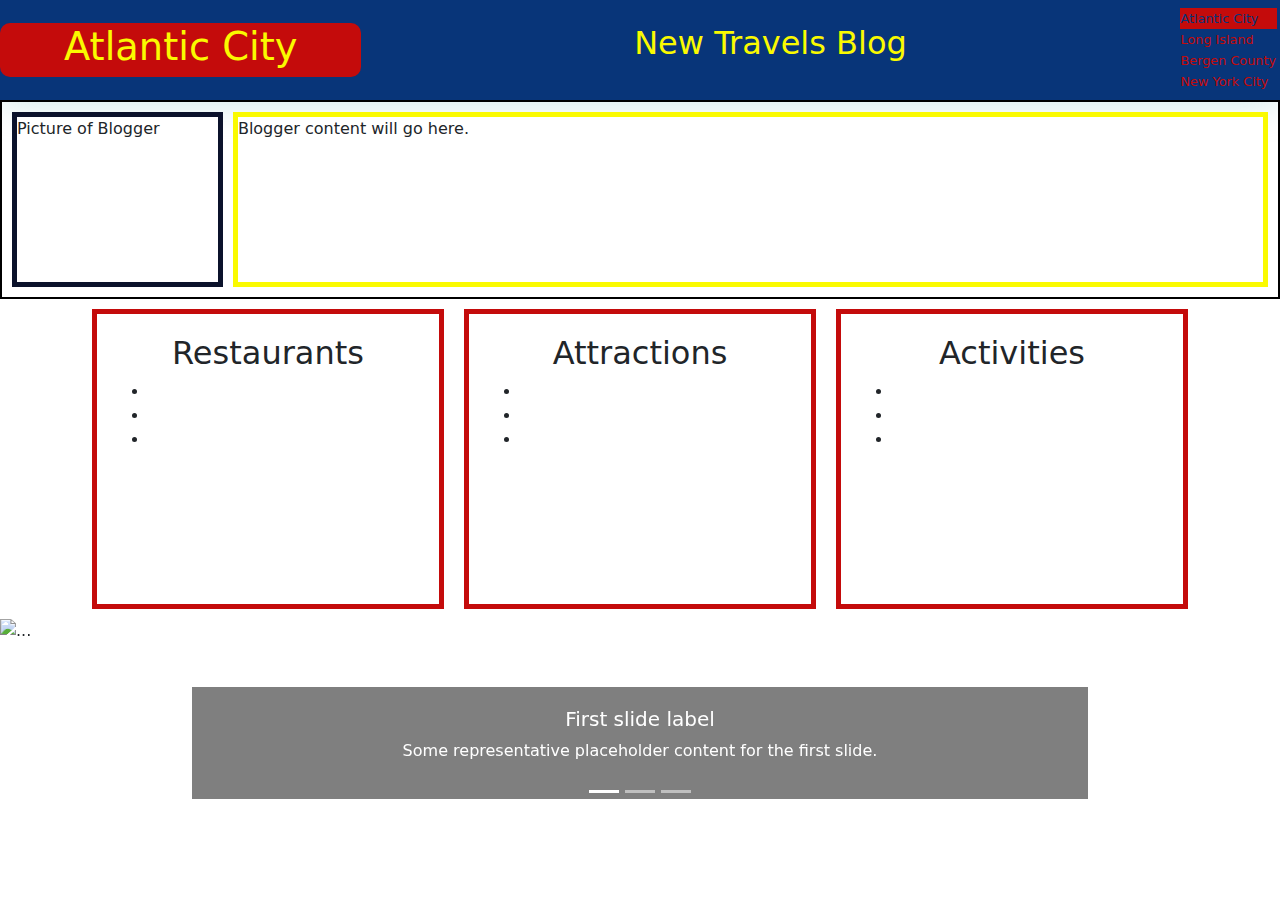
==== blog.html @ 2d52c6cb "Initial Blog HTML and CSS" ====
<!DOCTYPE html>
<html lang="en">
  <head>
    <meta charset="UTF-8" />
    <meta name="viewport" content="width=device-width, initial-scale=1.0" />
    <title>Mock Up Blog Page</title>
    <link rel="stylesheet" href="assets/css/blog.css" />
    <link
      href="https://cdn.jsdelivr.net/npm/bootstrap@5.3.3/dist/css/bootstrap.min.css"
      rel="stylesheet"
      integrity="sha384-QWTKZyjpPEjISv5WaRU9OFeRpok6YctnYmDr5pNlyT2bRjXh0JMhjY6hW+ALEwIH"
      crossorigin="anonymous"
    />
  </head>
  <body>
    <header>
      <h1>Atlantic City</h1>
      <h2>New Travels Blog</h2>
      <nav>
        <a href="#City1" class="static">Atlantic City </a>
        <a href="#City2">Long Island</a>
        <a href="#City3">Bergen County</a>
        <a href="#City4">New York City</a>
      </nav>
    </header>
    <body>
        <main>
        </head>
        <body>
            <div class="outer-box">
                <div class="inner-box-1">
                    Picture of Blogger
                </div>
                <div class="inner-box-2">
                    <p>Blogger content will go here.</p>
                </div>
            </div>
            <div class="container">
                <div class="box">
                    <h2>Restaurants</h2>
                    <ul>
                        <li></li>
                        <li></li>
                        <li></li>
                    </ul>
                </div>
                <div class="box">
                    <h2>Attractions</h2>
                    <ul>
                        <li></li>
                        <li></li>
                        <li></li>
                    </ul>
                </div>
                <div class="box">
                    <h2>Activities</h2>
                    <ul>
                        <li></li>
                        <li></li>
                        <li></li>
                    </ul>
                </div>
            </div>
            <div id="carouselExampleCaptions" class="carousel slide">
                <div class="carousel-indicators">
                  <button type="button" data-bs-target="#carouselExampleCaptions" data-bs-slide-to="0" class="active" aria-current="true" aria-label="Slide 1"></button>
                  <button type="button" data-bs-target="#carouselExampleCaptions" data-bs-slide-to="1" aria-label="Slide 2"></button>
                  <button type="button" data-bs-target="#carouselExampleCaptions" data-bs-slide-to="2" aria-label="Slide 3"></button>
                </div>
                <div class="carousel-inner">
                  <div class="carousel-item active">
                    <img src="..." class="d-block w-100" alt="...">
                    <div class="carousel-caption d-none d-md-block">
                      <h5>First slide label</h5>
                      <p>Some representative placeholder content for the first slide.</p>
                    </div>
                  </div>
                  <div class="carousel-item">
                    <img src="..." class="d-block w-100" alt="...">
                    <div class="carousel-caption d-none d-md-block">
                      <h5>Second slide label</h5>
                      <p>Some representative placeholder content for the second slide.</p>
                    </div>
                  </div>
                  <div class="carousel-item">
                    <img src="..." class="d-block w-100" alt="...">
                    <div class="carousel-caption d-none d-md-block">
                      <h5>Third slide label</h5>
                      <p>Some representative placeholder content for the third slide.</p>
                    </div>
                  </div>
                </div>
                <button class="carousel-control-prev" type="button" data-bs-target="#carouselExampleCaptions" data-bs-slide="prev">
                  <span class="carousel-control-prev-icon" aria-hidden="true"></span>
                  <span class="visually-hidden">Previous</span>
                </button>
                <button class="carousel-control-next" type="button" data-bs-target="#carouselExampleCaptions" data-bs-slide="next">
                  <span class="carousel-control-next-icon" aria-hidden="true"></span>
                  <span class="visually-hidden">Next</span>
                </button>
              </div>
        </body>



        </main>

        <footer></footer>

    </body>

    </html>
---- assets/css/blog.css ----
* {
    box-sizing: border-box;
  }
  
  /* brand color palette */
  :root {
    --primary: rgb(8, 53, 121);
    --secondary: rgb(196, 11, 11);
    --tertiary: rgb(76, 59, 91);
    --dark: rgb(11, 18, 43);
    --light: rgb(250, 250, 0);
  }
  
  body {
    margin: 0;
    padding: 0;
    font-family: "Trebuchet MS", "Lucida Sans Unicode", "Lucida Grande",
      "Lucida Sans",;
    color: var(--primary);
    background-color: var(--light);
    line-height: 1.5;
  }
  
  h1,
  h2,
  h3,
  h4,
  h5,
  h6 {
    margin: 0;
  }
  
  p {
    margin: 0;
  }
  
  header {
    padding: 15px 6% 15px 5;
    display: flex;
    flex-direction: row;
    justify-content: space-between;
    flex-wrap: wrap;
    height: 100px;
    align-items: center;
    background-color: var(--primary);
    box-shadow: 0 5px 35px rgba(146, 204, 206, 0.4);
  }
  
  header h1 {
    color: var(--primary);
    background-color: var(--secondary);
    padding: 5px 5% 10px 5%;
    margin: 0;
    font-size: 3vw;
    line-height: 1;
    border-radius: 10px;
    color: var(--light);
  }

  header h2 {
    color: var(--light);
    justify-content: center;
    padding: 5px 5% 10px 5%;
  }
  
  nav {
    display: flex;
    flex-direction: column;
    flex-wrap: wrap;
  }
  
  nav a {
    text-decoration: none;
    padding: 1px 1px;
    color: var(--secondary);
    margin-right: 3px;
   
    background-repeat: no-repeat;
    background-size: 100% 0.2em;
    transition: all 0.25s ease-in;
    font-size: .8rem;
  }
  
  .static {
    background-color: var(--secondary);
    color: var(--primary);
  }
  
  nav a:last-child {
    margin-right: 0;
  }
  

  nav a:first-child {
    margin-left: 0px;
  }

.outer-box {
    border: 2px solid black;
    padding: 5px;
    display: flex;
    justify-content: space-between;
}

.inner-box-1{
    width: 400px;
    height: 175px;
    background-color: white;
    border: 5px solid var(--dark);
    margin: 5px;
}

.inner-box-2{
    width: 2000px;
    height: 175px;
    background-color: white;
    border: 5px solid var(--light);
    margin: 5px;
}

.container {
    display: flex;
}
.box {
    flex: 100%;
    height: 300px;
    padding: 20px;
    margin: 10px;
    text-align: center;
    background-color: white;
    border: 5px solid var(--secondary);
}
.carousel-item img {
    width: 100%;
    height: 200px; /* Adjust height as needed */
}

/* Styling Carousel Captions */
.carousel-caption {
    background-color: rgba(0, 0, 0, 0.5); /* Semi-transparent background */
    color: white;
    text-align: center;
    padding: 1px;
}

/* Carousel Controls */
.carousel-control-prev-icon,
.carousel-control-next-icon {
    color: #fff; /* Control button color */
}

/* Indicator Dots */
.carousel-indicators button {
    background-color: #888; /* Indicator dot color */
    width: 10px; /* Adjust size */
    height: 10px; /* Adjust size */
}
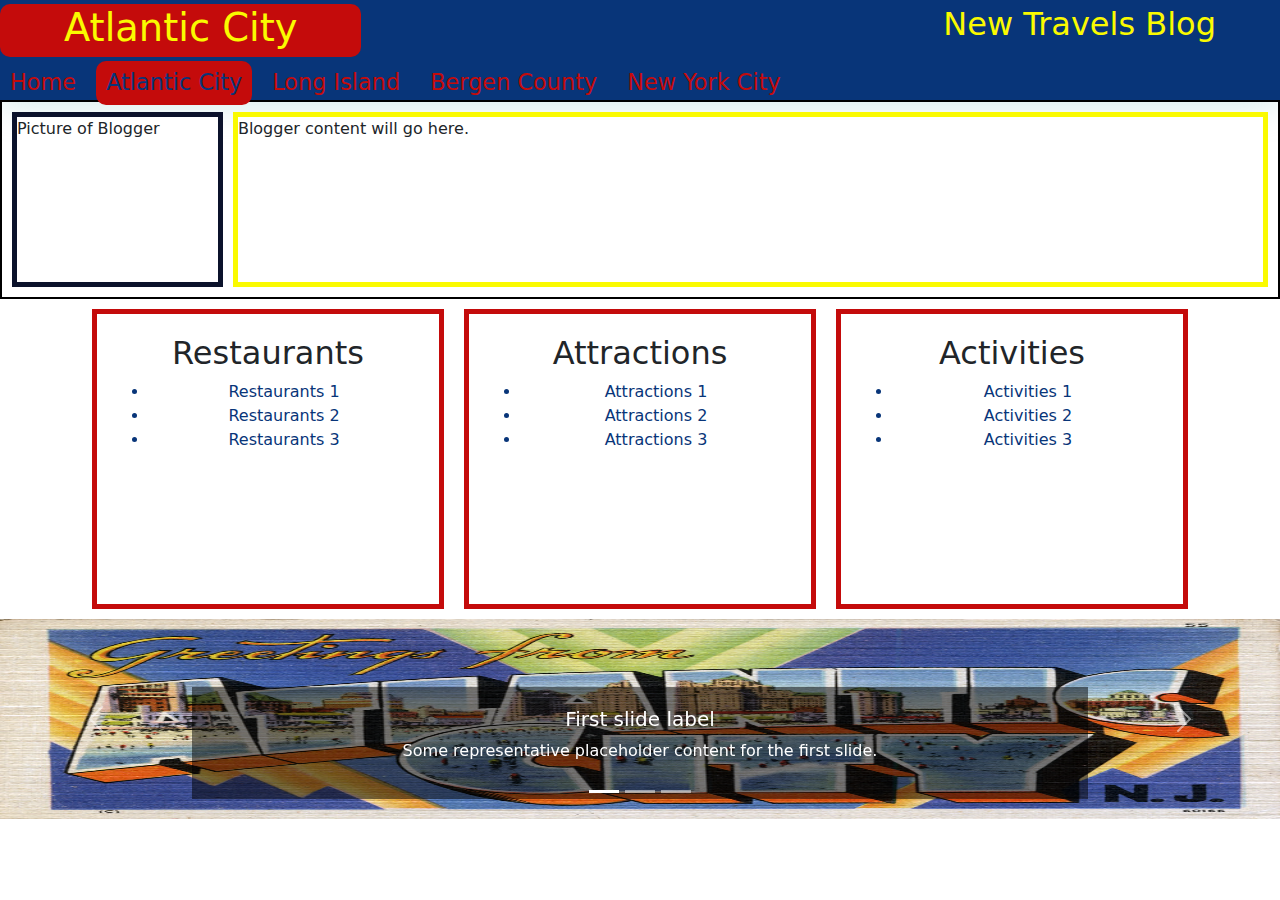
==== commit 06fe4aa9: "updated format" ====
--- a/blog.html
+++ b/blog.html
@@ -3,7 +3,7 @@
   <head>
     <meta charset="UTF-8" />
     <meta name="viewport" content="width=device-width, initial-scale=1.0" />
-    <title>Mock Up Blog Page</title>
+    <title>Atlantic City</title>
     <link rel="stylesheet" href="assets/css/blog.css" />
     <link
       href="https://cdn.jsdelivr.net/npm/bootstrap@5.3.3/dist/css/bootstrap.min.css"
@@ -12,101 +12,143 @@
       crossorigin="anonymous"
     />
   </head>
-  <body>
+  <body class="bloggerOne">
     <header>
       <h1>Atlantic City</h1>
       <h2>New Travels Blog</h2>
       <nav>
-        <a href="#City1" class="static">Atlantic City </a>
-        <a href="#City2">Long Island</a>
-        <a href="#City3">Bergen County</a>
-        <a href="#City4">New York City</a>
+        <a href="index.html" class="Home">Home</a>
+        <a href="blog.html" class="blog-1">Atlantic City</a>
+        <a href="blog2.html" class="blog-2">Long Island</a>
+        <a href="blog3.html" class="blog-3">Bergen County</a>
+        <a href="blog4.html" class="blog-4">New York City</a>
       </nav>
     </header>
-    <body>
-        <main>
-        </head>
-        <body>
-            <div class="outer-box">
-                <div class="inner-box-1">
-                    Picture of Blogger
-                </div>
-                <div class="inner-box-2">
-                    <p>Blogger content will go here.</p>
-                </div>
+    <main>
+      <div class="outer-box">
+        <div class="inner-box-1">Picture of Blogger</div>
+        <div class="inner-box-2">
+          <p>Blogger content will go here.</p>
+        </div>
+      </div>
+      <div class="container">
+        <div class="box">
+          <h2>Restaurants</h2>
+          <ul>
+            <li data-blogger="1" data-columns="1" data-index="0">
+              Restaurants 1
+            </li>
+            <li data-blogger="1" data-columns="1" data-index="1">
+              Restaurants 2
+            </li>
+            <li data-blogger="1" data-columns="1" data-index="2">
+              Restaurants 3
+            </li>
+          </ul>
+        </div>
+        <div class="box notselect">
+          <h2>Attractions</h2>
+          <ul>
+            <li data-blogger="1" data-columns="2" data-index="0">
+              Attractions 1
+            </li>
+            <li data-blogger="1" data-columns="2" data-index="1">
+              Attractions 2
+            </li>
+            <li data-blogger="1" data-columns="2" data-index="2">
+              Attractions 3
+            </li>
+          </ul>
+        </div>
+        <div class="box">
+          <h2>Activities</h2>
+          <ul>
+            <li data-blogger="1" data-columns="3" data-index="0">
+              Activities 1
+            </li>
+            <li data-blogger="1" data-columns="3" data-index="1">
+              Activities 2
+            </li>
+            <li data-blogger="1" data-columns="3" data-index="2">
+              Activities 3
+            </li>
+          </ul>
+        </div>
+      </div>
+      <div id="carouselExampleCaptions" class="carousel slide">
+        <div class="carousel-indicators">
+          <button
+            type="button"
+            data-bs-target="#carouselExampleCaptions"
+            data-bs-slide-to="0"
+            class="active"
+            aria-current="true"
+            aria-label="Slide 1"
+          ></button>
+          <button
+            type="button"
+            data-bs-target="#carouselExampleCaptions"
+            data-bs-slide-to="1"
+            aria-label="Slide 2"
+          ></button>
+          <button
+            type="button"
+            data-bs-target="#carouselExampleCaptions"
+            data-bs-slide-to="2"
+            aria-label="Slide 3"
+          ></button>
+        </div>
+        <div class="carousel-inner">
+          <div class="carousel-item active">
+            <img src="./assets/images/AC.png" class="d-block w-100" alt="..." />
+            <div class="carousel-caption d-none d-md-block">
+              <h5>First slide label</h5>
+              <p>
+                Some representative placeholder content for the first slide.
+              </p>
             </div>
-            <div class="container">
-                <div class="box">
-                    <h2>Restaurants</h2>
-                    <ul>
-                        <li></li>
-                        <li></li>
-                        <li></li>
-                    </ul>
-                </div>
-                <div class="box">
-                    <h2>Attractions</h2>
-                    <ul>
-                        <li></li>
-                        <li></li>
-                        <li></li>
-                    </ul>
-                </div>
-                <div class="box">
-                    <h2>Activities</h2>
-                    <ul>
-                        <li></li>
-                        <li></li>
-                        <li></li>
-                    </ul>
-                </div>
+          </div>
+          <div class="carousel-item">
+            <img src="./assets/images/BC.png" class="d-block w-100" alt="..." />
+            <div class="carousel-caption d-none d-md-block">
+              <h5>Second slide label</h5>
+              <p>
+                Some representative placeholder content for the second slide.
+              </p>
             </div>
-            <div id="carouselExampleCaptions" class="carousel slide">
-                <div class="carousel-indicators">
-                  <button type="button" data-bs-target="#carouselExampleCaptions" data-bs-slide-to="0" class="active" aria-current="true" aria-label="Slide 1"></button>
-                  <button type="button" data-bs-target="#carouselExampleCaptions" data-bs-slide-to="1" aria-label="Slide 2"></button>
-                  <button type="button" data-bs-target="#carouselExampleCaptions" data-bs-slide-to="2" aria-label="Slide 3"></button>
-                </div>
-                <div class="carousel-inner">
-                  <div class="carousel-item active">
-                    <img src="..." class="d-block w-100" alt="...">
-                    <div class="carousel-caption d-none d-md-block">
-                      <h5>First slide label</h5>
-                      <p>Some representative placeholder content for the first slide.</p>
-                    </div>
-                  </div>
-                  <div class="carousel-item">
-                    <img src="..." class="d-block w-100" alt="...">
-                    <div class="carousel-caption d-none d-md-block">
-                      <h5>Second slide label</h5>
-                      <p>Some representative placeholder content for the second slide.</p>
-                    </div>
-                  </div>
-                  <div class="carousel-item">
-                    <img src="..." class="d-block w-100" alt="...">
-                    <div class="carousel-caption d-none d-md-block">
-                      <h5>Third slide label</h5>
-                      <p>Some representative placeholder content for the third slide.</p>
-                    </div>
-                  </div>
-                </div>
-                <button class="carousel-control-prev" type="button" data-bs-target="#carouselExampleCaptions" data-bs-slide="prev">
-                  <span class="carousel-control-prev-icon" aria-hidden="true"></span>
-                  <span class="visually-hidden">Previous</span>
-                </button>
-                <button class="carousel-control-next" type="button" data-bs-target="#carouselExampleCaptions" data-bs-slide="next">
-                  <span class="carousel-control-next-icon" aria-hidden="true"></span>
-                  <span class="visually-hidden">Next</span>
-                </button>
-              </div>
-        </body>
-
-
-
-        </main>
-
-        <footer></footer>
-
-    </body>
-
-    </html>+          </div>
+          <div class="carousel-item">
+            <img src="/assets/images/LI.png" class="d-block w-100" alt="..." />
+            <div class="carousel-caption d-none d-md-block">
+              <h5>Third slide label</h5>
+              <p>
+                Some representative placeholder content for the third slide.
+              </p>
+            </div>
+          </div>
+        </div>
+        <button
+          class="carousel-control-prev"
+          type="button"
+          data-bs-target="#carouselExampleCaptions"
+          data-bs-slide="prev"
+        >
+          <span class="carousel-control-prev-icon" aria-hidden="true"></span>
+          <span class="visually-hidden">Previous</span>
+        </button>
+        <button
+          class="carousel-control-next"
+          type="button"
+          data-bs-target="#carouselExampleCaptions"
+          data-bs-slide="next"
+        >
+          <span class="carousel-control-next-icon" aria-hidden="true"></span>
+          <span class="visually-hidden">Next</span>
+        </button>
+      </div>
+    </main>
+    <footer></footer>
+    <script defer src="./assets/js/logic.js" type="text/javascript"></script>
+    <script defer src="./assets/js/blog.js" type="text/javascript"></script>
+  </body>
+</html>
--- a/assets/css/blog.css
+++ b/assets/css/blog.css
@@ -1,161 +1,167 @@
 * {
-    box-sizing: border-box;
-  }
-  
-  /* brand color palette */
-  :root {
-    --primary: rgb(8, 53, 121);
-    --secondary: rgb(196, 11, 11);
-    --tertiary: rgb(76, 59, 91);
-    --dark: rgb(11, 18, 43);
-    --light: rgb(250, 250, 0);
-  }
-  
-  body {
-    margin: 0;
-    padding: 0;
-    font-family: "Trebuchet MS", "Lucida Sans Unicode", "Lucida Grande",
-      "Lucida Sans",;
-    color: var(--primary);
-    background-color: var(--light);
-    line-height: 1.5;
-  }
-  
-  h1,
-  h2,
-  h3,
-  h4,
-  h5,
-  h6 {
-    margin: 0;
-  }
-  
-  p {
-    margin: 0;
-  }
-  
-  header {
-    padding: 15px 6% 15px 5;
-    display: flex;
-    flex-direction: row;
-    justify-content: space-between;
-    flex-wrap: wrap;
-    height: 100px;
-    align-items: center;
-    background-color: var(--primary);
-    box-shadow: 0 5px 35px rgba(146, 204, 206, 0.4);
-  }
-  
-  header h1 {
-    color: var(--primary);
-    background-color: var(--secondary);
-    padding: 5px 5% 10px 5%;
-    margin: 0;
-    font-size: 3vw;
-    line-height: 1;
-    border-radius: 10px;
-    color: var(--light);
-  }
+  box-sizing: border-box;
+}
 
-  header h2 {
-    color: var(--light);
-    justify-content: center;
-    padding: 5px 5% 10px 5%;
-  }
-  
-  nav {
-    display: flex;
-    flex-direction: column;
-    flex-wrap: wrap;
-  }
-  
-  nav a {
-    text-decoration: none;
-    padding: 1px 1px;
-    color: var(--secondary);
-    margin-right: 3px;
-   
-    background-repeat: no-repeat;
-    background-size: 100% 0.2em;
-    transition: all 0.25s ease-in;
-    font-size: .8rem;
-  }
-  
-  .static {
-    background-color: var(--secondary);
-    color: var(--primary);
-  }
-  
-  nav a:last-child {
-    margin-right: 0;
-  }
-  
+/* brand color palette */
+:root {
+  --primary: rgb(8, 53, 121);
+  --secondary: rgb(196, 11, 11);
+  --tertiary: rgb(76, 59, 91);
+  --dark: rgb(11, 18, 43);
+  --light: rgb(250, 250, 0);
+}
 
-  nav a:first-child {
-    margin-left: 0px;
-  }
+body {
+  margin: 0;
+  padding: 0;
+  font-family: "Trebuchet MS", "Lucida Sans Unicode", "Lucida Grande",
+    "Lucida Sans";
+  color: var(--primary);
+  background-color: var(--light);
+  line-height: 1.5;
+}
+
+h1,
+h2,
+h3,
+h4,
+h5,
+h6 {
+  margin: 0;
+}
+
+p {
+  margin: 0;
+}
+
+header {
+  padding: 15px 6% 15px 5;
+  display: flex;
+  flex-direction: row;
+  justify-content: space-between;
+  flex-wrap: wrap;
+  height: 100px;
+  align-items: center;
+  background-color: var(--primary);
+  box-shadow: 0 5px 35px rgba(146, 204, 206, 0.4);
+}
+
+header h1 {
+  color: var(--primary);
+  background-color: var(--secondary);
+  padding: 5px 5% 10px 5%;
+  margin: 0;
+  font-size: 3vw;
+  line-height: 1;
+  border-radius: 10px;
+  color: var(--light);
+}
+
+header h2 {
+  color: var(--light);
+  justify-content: center;
+  padding: 5px 5% 10px 5%;
+}
+
+nav {
+  display: flex;
+  flex-direction: row;
+  flex-wrap: wrap;
+}
+
+nav a {
+  text-decoration: none;
+  padding: 5px 10px;
+  color: var(--secondary);
+  margin-right: 10px;
+  background-repeat: no-repeat;
+  background-size: 0% 0.2em;
+  background-position: top;
+  border-radius: 10px;
+  font-size: 1.4rem;
+}
+
+nav a:hover {
+  background-size: 100% 100%;
+  color: var(--primary);
+  background-color: var(--secondary);
+}
+
+nav a:last-child {
+  margin-right: 0;
+}
 
 .outer-box {
-    border: 2px solid black;
-    padding: 5px;
-    display: flex;
-    justify-content: space-between;
+  border: 2px solid black;
+  padding: 5px;
+  display: flex;
+  justify-content: space-between;
 }
 
-.inner-box-1{
-    width: 400px;
-    height: 175px;
-    background-color: white;
-    border: 5px solid var(--dark);
-    margin: 5px;
+.inner-box-1 {
+  width: 400px;
+  height: 175px;
+  background-color: white;
+  border: 5px solid var(--dark);
+  margin: 5px;
 }
 
-.inner-box-2{
-    width: 2000px;
-    height: 175px;
-    background-color: white;
-    border: 5px solid var(--light);
-    margin: 5px;
+.inner-box-2 {
+  width: 2000px;
+  height: 175px;
+  background-color: white;
+  border: 5px solid var(--light);
+  margin: 5px;
 }
 
 .container {
-    display: flex;
+  display: flex;
+  user-select: none;
 }
+
+/* Highlights list item element */
+.container li:hover {
+  background-color: var(--secondary);
+  color: var(--light);
+  cursor: pointer;
+}
+
+.container li {
+  text-decoration: none;
+  color: var(--primary);
+}
+
 .box {
-    flex: 100%;
-    height: 300px;
-    padding: 20px;
-    margin: 10px;
-    text-align: center;
-    background-color: white;
-    border: 5px solid var(--secondary);
+  flex: 100%;
+  height: 300px;
+  padding: 20px;
+  margin: 10px;
+  text-align: center;
+  background-color: white;
+  border: 5px solid var(--secondary);
 }
 .carousel-item img {
-    width: 100%;
-    height: 200px; /* Adjust height as needed */
+  width: 100%;
+  height: 200px; /* Adjust height as needed */
 }
 
 /* Styling Carousel Captions */
 .carousel-caption {
-    background-color: rgba(0, 0, 0, 0.5); /* Semi-transparent background */
-    color: white;
-    text-align: center;
-    padding: 1px;
+  background-color: rgba(0, 0, 0, 0.5); /* Semi-transparent background */
+  color: white;
+  text-align: center;
+  padding: 1px;
 }
 
 /* Carousel Controls */
 .carousel-control-prev-icon,
 .carousel-control-next-icon {
-    color: #fff; /* Control button color */
+  color: #fff; /* Control button color */
 }
 
 /* Indicator Dots */
 .carousel-indicators button {
-    background-color: #888; /* Indicator dot color */
-    width: 10px; /* Adjust size */
-    height: 10px; /* Adjust size */
+  background-color: #888; /* Indicator dot color */
+  width: 10px; /* Adjust size */
+  height: 10px; /* Adjust size */
 }
-
-
-
-
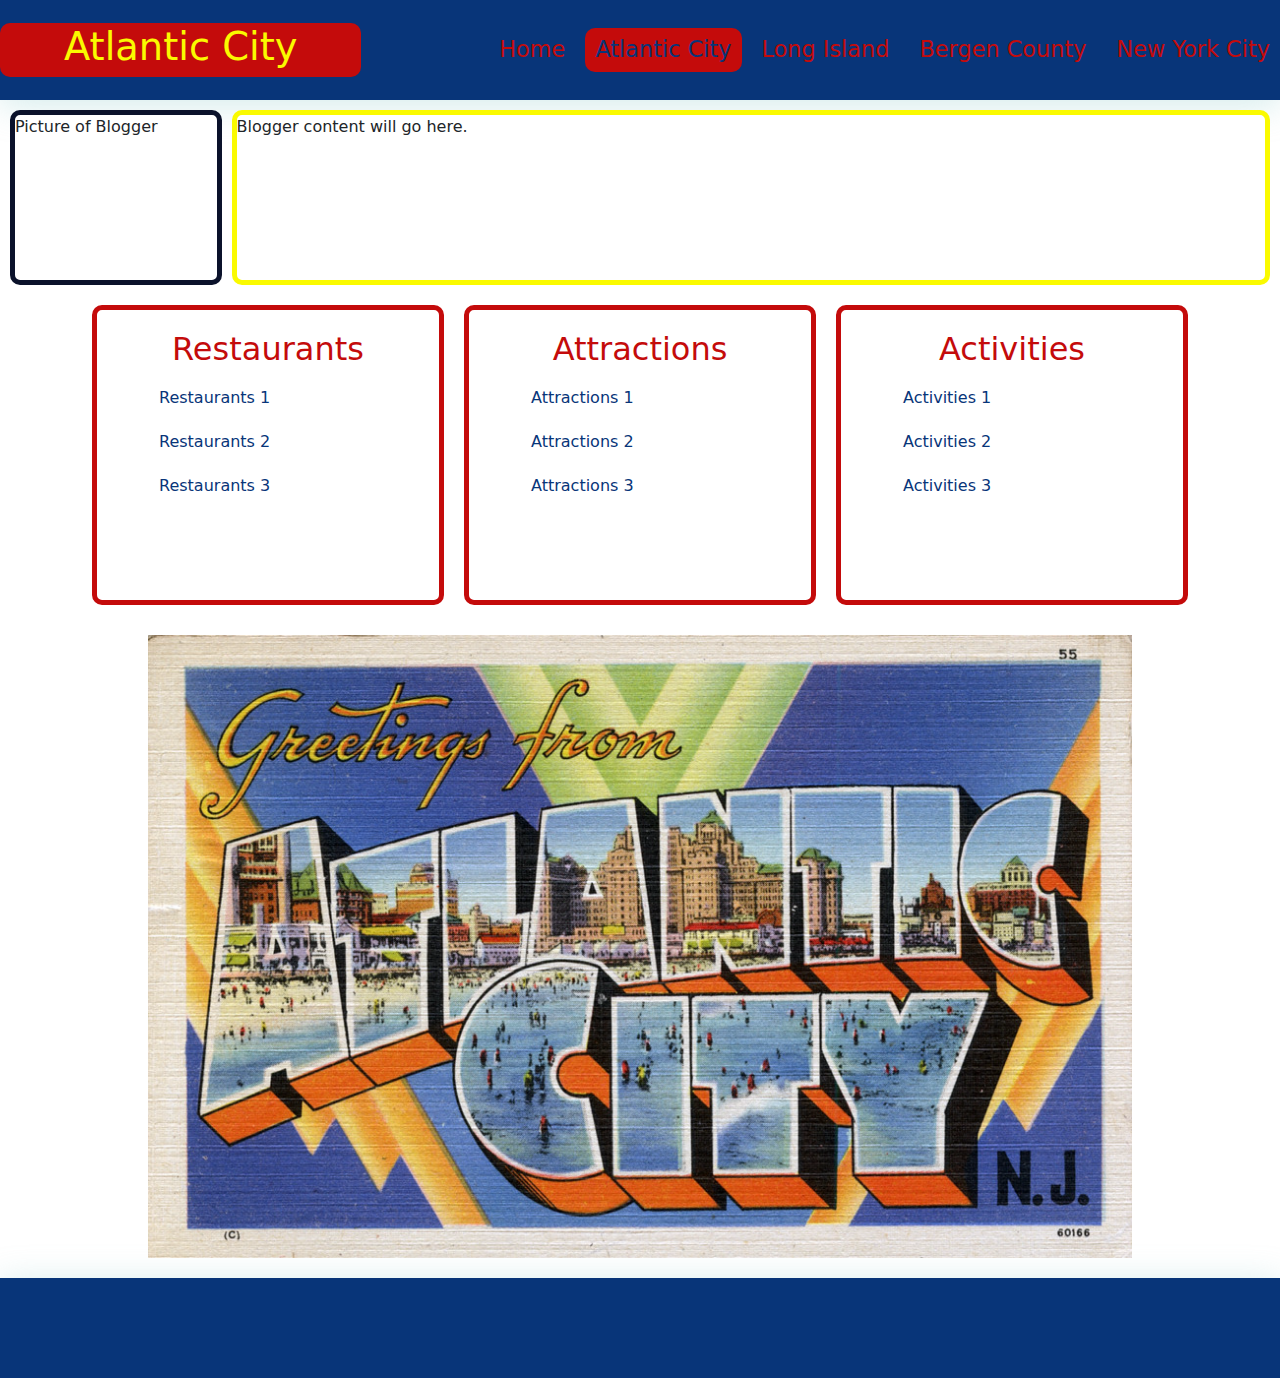
==== commit 690f90c3: "Carousel Modification" ====
--- a/blog.html
+++ b/blog.html
@@ -15,7 +15,6 @@
   <body class="bloggerOne">
     <header>
       <h1>Atlantic City</h1>
-      <h2>New Travels Blog</h2>
       <nav>
         <a href="index.html" class="Home">Home</a>
         <a href="blog.html" class="blog-1">Atlantic City</a>
@@ -75,80 +74,28 @@
           </ul>
         </div>
       </div>
-      <div id="carouselExampleCaptions" class="carousel slide">
-        <div class="carousel-indicators">
-          <button
-            type="button"
-            data-bs-target="#carouselExampleCaptions"
-            data-bs-slide-to="0"
-            class="active"
-            aria-current="true"
-            aria-label="Slide 1"
-          ></button>
-          <button
-            type="button"
-            data-bs-target="#carouselExampleCaptions"
-            data-bs-slide-to="1"
-            aria-label="Slide 2"
-          ></button>
-          <button
-            type="button"
-            data-bs-target="#carouselExampleCaptions"
-            data-bs-slide-to="2"
-            aria-label="Slide 3"
-          ></button>
-        </div>
+      <p class="success">Added to your list!</p>
+      
+      <div id="carouselExampleSlidesOnly" class="carousel slide" data-bs-ride="carousel">
         <div class="carousel-inner">
           <div class="carousel-item active">
-            <img src="./assets/images/AC.png" class="d-block w-100" alt="..." />
-            <div class="carousel-caption d-none d-md-block">
-              <h5>First slide label</h5>
-              <p>
-                Some representative placeholder content for the first slide.
-              </p>
-            </div>
+            <img src="assets/images/AC.png" class="d-block w-100" alt="...">
           </div>
           <div class="carousel-item">
-            <img src="./assets/images/BC.png" class="d-block w-100" alt="..." />
-            <div class="carousel-caption d-none d-md-block">
-              <h5>Second slide label</h5>
-              <p>
-                Some representative placeholder content for the second slide.
-              </p>
-            </div>
+            <img src="assets/images/BC.png" class="d-block w-100" alt="...">
           </div>
           <div class="carousel-item">
-            <img src="/assets/images/LI.png" class="d-block w-100" alt="..." />
-            <div class="carousel-caption d-none d-md-block">
-              <h5>Third slide label</h5>
-              <p>
-                Some representative placeholder content for the third slide.
-              </p>
-            </div>
+            <img src="assets/images/LI.png" class="d-block w-100" alt="...">
           </div>
         </div>
-        <button
-          class="carousel-control-prev"
-          type="button"
-          data-bs-target="#carouselExampleCaptions"
-          data-bs-slide="prev"
-        >
-          <span class="carousel-control-prev-icon" aria-hidden="true"></span>
-          <span class="visually-hidden">Previous</span>
-        </button>
-        <button
-          class="carousel-control-next"
-          type="button"
-          data-bs-target="#carouselExampleCaptions"
-          data-bs-slide="next"
-        >
-          <span class="carousel-control-next-icon" aria-hidden="true"></span>
-          <span class="visually-hidden">Next</span>
-        </button>
+      </div>
+        
       </div>
     </main>
     <footer></footer>
     <script defer src="./assets/js/logic.js" type="text/javascript"></script>
     <script defer src="./assets/js/blog.js" type="text/javascript"></script>
+    <script src="https://cdn.jsdelivr.net/npm/@popperjs/core@2.11.8/dist/umd/popper.min.js" integrity="sha384-I7E8VVD/ismYTF4hNIPjVp/Zjvgyol6VFvRkX/vR+Vc4jQkC+hVqc2pM8ODewa9r" crossorigin="anonymous"></script>
+    <script src="https://cdn.jsdelivr.net/npm/bootstrap@5.3.3/dist/js/bootstrap.min.js" integrity="sha384-0pUGZvbkm6XF6gxjEnlmuGrJXVbNuzT9qBBavbLwCsOGabYfZo0T0to5eqruptLy" crossorigin="anonymous"></script>
   </body>
 </html>
--- a/assets/css/blog.css
+++ b/assets/css/blog.css
@@ -92,7 +92,6 @@
 }
 
 .outer-box {
-  border: 2px solid black;
   padding: 5px;
   display: flex;
   justify-content: space-between;
@@ -104,6 +103,7 @@
   background-color: white;
   border: 5px solid var(--dark);
   margin: 5px;
+  border-radius: 10px;
 }
 
 .inner-box-2 {
@@ -112,11 +112,13 @@
   background-color: white;
   border: 5px solid var(--light);
   margin: 5px;
+  border-radius: 10px;
 }
 
 .container {
   display: flex;
   user-select: none;
+  
 }
 
 /* Highlights list item element */
@@ -129,6 +131,9 @@
 .container li {
   text-decoration: none;
   color: var(--primary);
+  list-style-type: none ;
+    padding: 10px;
+    text-align: left;
 }
 
 .box {
@@ -139,29 +144,62 @@
   text-align: center;
   background-color: white;
   border: 5px solid var(--secondary);
-}
+  border-radius: 10px;
+  color: var(--secondary)
+}
+
+.success {
+  display: none;
+}
+
+.show {
+  display: block;
+  padding: 10px;
+  text-align: center;
+  font-size: 20px;
+  font-weight: bold;
+  color: rgb(45, 156, 51);
+}
+
 .carousel-item img {
   width: 100%;
   height: 200px; /* Adjust height as needed */
 }
 
-/* Styling Carousel Captions */
-.carousel-caption {
-  background-color: rgba(0, 0, 0, 0.5); /* Semi-transparent background */
-  color: white;
-  text-align: center;
-  padding: 1px;
-}
-
-/* Carousel Controls */
-.carousel-control-prev-icon,
-.carousel-control-next-icon {
-  color: #fff; /* Control button color */
-}
-
-/* Indicator Dots */
-.carousel-indicators button {
-  background-color: #888; /* Indicator dot color */
-  width: 10px; /* Adjust size */
-  height: 10px; /* Adjust size */
-}
+#carouselExampleSlidesOnly {
+    width: 80%; /* Set the width of the carousel */
+    margin: 0 auto !important; /* Center the carousel horizontally */
+    justify-content: left;
+    padding: 20px;
+    
+  }
+  
+  .carousel-inner {
+    position: relative; 
+  }
+  
+  .carousel-item {
+    text-align: center; 
+  }
+  
+  .carousel-item img {
+    max-width: 100%; 
+    height: auto; 
+  }
+
+
+footer {
+    position: auto;
+    left: 0px;
+    bottom: 0px;
+    height: 100px;
+    width: 100%;
+    display: flex;
+    flex-direction: row;
+    justify-content: space-between;
+    flex-wrap: wrap;
+    align-items: center;
+    padding: 15px 6% 15px 0;
+    background-color: var(--primary);
+    box-shadow: 0 5px 35px rgba(146, 204, 206, 0.4);
+  }
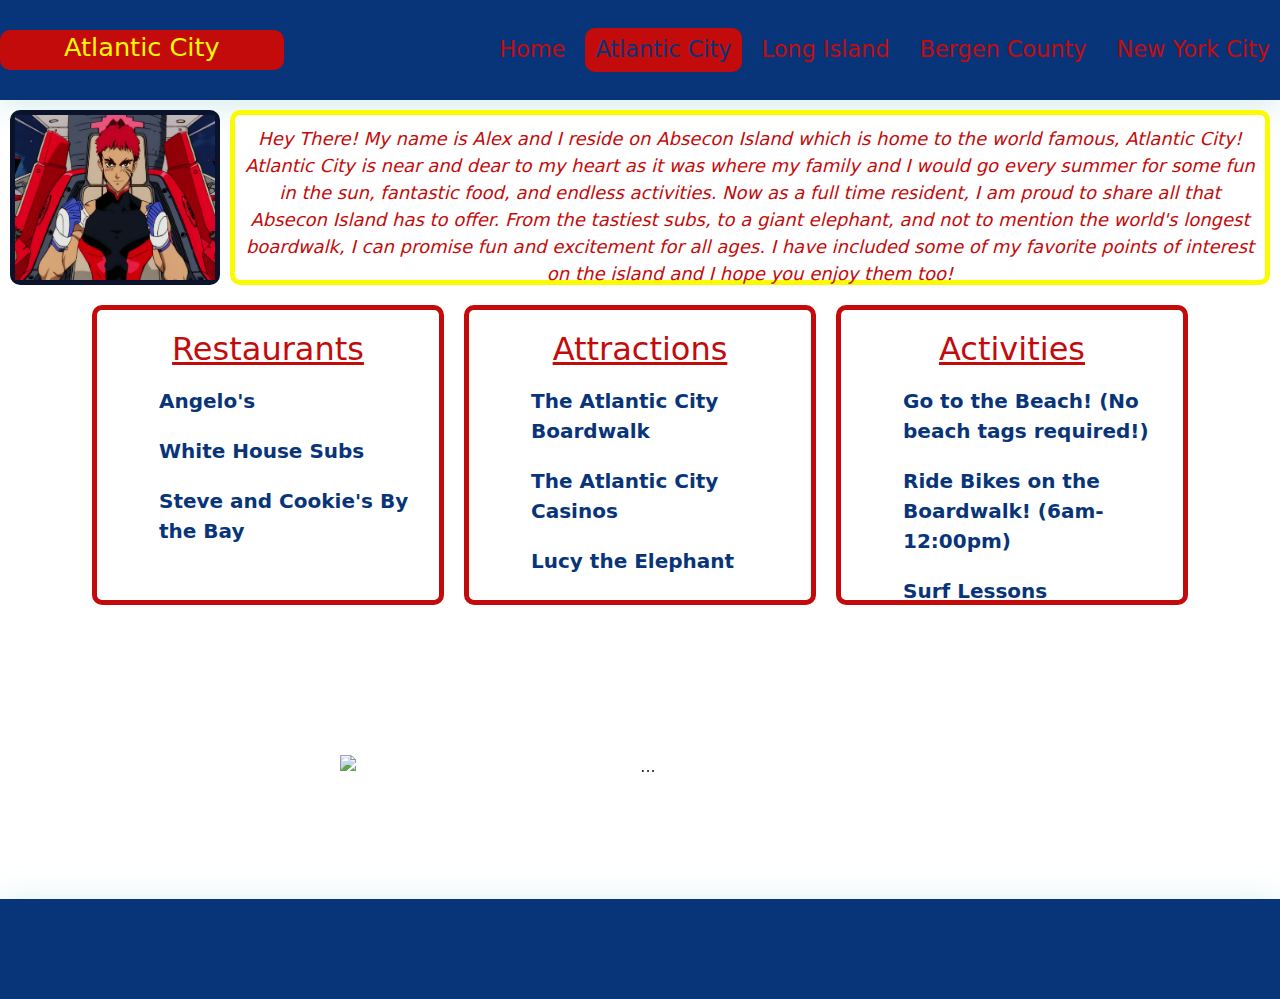
==== commit 42303f5a: "AC Page" ====
--- a/blog.html
+++ b/blog.html
@@ -4,6 +4,7 @@
     <meta charset="UTF-8" />
     <meta name="viewport" content="width=device-width, initial-scale=1.0" />
     <title>Atlantic City</title>
+    <link rel="stylesheet" href="assets/css/style.css" />
     <link rel="stylesheet" href="assets/css/blog.css" />
     <link
       href="https://cdn.jsdelivr.net/npm/bootstrap@5.3.3/dist/css/bootstrap.min.css"
@@ -25,9 +26,14 @@
     </header>
     <main>
       <div class="outer-box">
-        <div class="inner-box-1">Picture of Blogger</div>
+        <div class="inner-box-1">
+          <img
+            src="./assets/images/gene starwind.jpg"
+            alt="gene starwind from outlawstar"
+          />
+        </div>
         <div class="inner-box-2">
-          <p>Blogger content will go here.</p>
+          <p>Hey There! My name is Alex and I reside on Absecon Island which is home to the world famous, Atlantic City! Atlantic City is near and dear to my heart as it was where my family and I would go every summer for some fun in the sun, fantastic food, and endless activities. Now as a full time resident, I am proud to share all that Absecon Island has to offer. From the tastiest subs, to a giant elephant, and not to mention the world's longest boardwalk, I can promise fun and excitement for all ages. I have included some of my favorite points of interest on the island and I hope you enjoy them too! </p>
         </div>
       </div>
       <div class="container">
@@ -35,13 +41,13 @@
           <h2>Restaurants</h2>
           <ul>
             <li data-blogger="1" data-columns="1" data-index="0">
-              Restaurants 1
+              Angelo's
             </li>
             <li data-blogger="1" data-columns="1" data-index="1">
-              Restaurants 2
+              White House Subs
             </li>
             <li data-blogger="1" data-columns="1" data-index="2">
-              Restaurants 3
+              Steve and Cookie's By the Bay
             </li>
           </ul>
         </div>
@@ -49,13 +55,13 @@
           <h2>Attractions</h2>
           <ul>
             <li data-blogger="1" data-columns="2" data-index="0">
-              Attractions 1
+              The Atlantic City Boardwalk
             </li>
             <li data-blogger="1" data-columns="2" data-index="1">
-              Attractions 2
+              The Atlantic City Casinos
             </li>
             <li data-blogger="1" data-columns="2" data-index="2">
-              Attractions 3
+              Lucy the Elephant
             </li>
           </ul>
         </div>
@@ -63,39 +69,50 @@
           <h2>Activities</h2>
           <ul>
             <li data-blogger="1" data-columns="3" data-index="0">
-              Activities 1
+              Go to the Beach! (No beach tags required!)
             </li>
             <li data-blogger="1" data-columns="3" data-index="1">
-              Activities 2
+              Ride Bikes on the Boardwalk! (6am-12:00pm)
             </li>
             <li data-blogger="1" data-columns="3" data-index="2">
-              Activities 3
+              Surf Lessons
             </li>
           </ul>
         </div>
       </div>
-      <p class="success">Added to your list!</p>
-      
-      <div id="carouselExampleSlidesOnly" class="carousel slide" data-bs-ride="carousel">
+      <div class="message-block">
+        <p class="success">Added to your list!</p>
+      </div>
+      <div
+        id="carouselExampleSlidesOnly"
+        class="carousel slide"
+        data-bs-ride="carousel"
+      >
         <div class="carousel-inner">
           <div class="carousel-item active">
-            <img src="assets/images/AC.png" class="d-block w-100" alt="...">
+            <img src="assets/images/AC Boardwalk.jpg" class="d-block w-100" alt="...">
           </div>
           <div class="carousel-item">
-            <img src="assets/images/BC.png" class="d-block w-100" alt="...">
+            <img src="assets/images/Lucy the Elephant.jpeg"d-block w-100" alt="...">
           </div>
           <div class="carousel-item">
-            <img src="assets/images/LI.png" class="d-block w-100" alt="...">
+            <img src="assets/images/White House Subs.jpg" class="d-block w-100" alt="...">
           </div>
         </div>
-      </div>
-        
       </div>
     </main>
     <footer></footer>
     <script defer src="./assets/js/logic.js" type="text/javascript"></script>
     <script defer src="./assets/js/blog.js" type="text/javascript"></script>
-    <script src="https://cdn.jsdelivr.net/npm/@popperjs/core@2.11.8/dist/umd/popper.min.js" integrity="sha384-I7E8VVD/ismYTF4hNIPjVp/Zjvgyol6VFvRkX/vR+Vc4jQkC+hVqc2pM8ODewa9r" crossorigin="anonymous"></script>
-    <script src="https://cdn.jsdelivr.net/npm/bootstrap@5.3.3/dist/js/bootstrap.min.js" integrity="sha384-0pUGZvbkm6XF6gxjEnlmuGrJXVbNuzT9qBBavbLwCsOGabYfZo0T0to5eqruptLy" crossorigin="anonymous"></script>
+    <script
+      src="https://cdn.jsdelivr.net/npm/@popperjs/core@2.11.8/dist/umd/popper.min.js"
+      integrity="sha384-I7E8VVD/ismYTF4hNIPjVp/Zjvgyol6VFvRkX/vR+Vc4jQkC+hVqc2pM8ODewa9r"
+      crossorigin="anonymous"
+    ></script>
+    <script
+      src="https://cdn.jsdelivr.net/npm/bootstrap@5.3.3/dist/js/bootstrap.min.js"
+      integrity="sha384-0pUGZvbkm6XF6gxjEnlmuGrJXVbNuzT9qBBavbLwCsOGabYfZo0T0to5eqruptLy"
+      crossorigin="anonymous"
+    ></script>
   </body>
 </html>
--- a/assets/css/style.css
+++ b/assets/css/style.css
@@ -0,0 +1,255 @@
+* {
+  box-sizing: border-box;
+}
+
+/* brand color palette */
+:root {
+  --primary: rgb(8, 53, 121);
+  --secondary: rgb(196, 11, 11);
+  --tertiary: rgb(76, 59, 91);
+  --dark: rgb(11, 18, 43);
+  --light: rgb(250, 250, 0);
+}
+
+h1,
+h2,
+h3,
+h4,
+h5,
+h6 {
+  margin: 0;
+}
+
+p {
+  margin: 0;
+}
+
+body {
+  margin: 0;
+  padding: 0;
+  font-family: "Trebuchet MS", "Lucida Sans Unicode", "Lucida Grande",
+    "Lucida Sans";
+  color: var(--primary);
+  background-color: var(--light);
+  line-height: 1.5;
+}
+
+header {
+  padding: 15px 6% 15px 5;
+  display: flex;
+  flex-direction: row;
+  justify-content: space-between;
+  height: 100px;
+  align-items: center;
+  background-color: var(--primary);
+  box-shadow: 0 5px 35px rgba(146, 204, 206, 0.4);
+}
+
+header h1 {
+  color: var(--primary);
+  background-color: var(--secondary);
+  padding: 5px 5% 10px 5%;
+  margin: 0;
+  font-size: 2vw;
+  line-height: 1;
+  border-radius: 10px;
+  color: var(--light);
+}
+
+header h2 {
+  color: var(--light);
+  justify-content: center;
+  padding: 5px 5% 10px 5%;
+}
+
+nav {
+  display: flex;
+  flex-direction: row;
+  flex-wrap: wrap;
+}
+
+nav a {
+  text-decoration: none;
+  padding: 5px 10px;
+  color: var(--secondary);
+  margin-right: 10px;
+  background-repeat: no-repeat;
+  background-size: 0% 0.2em;
+  background-position: top;
+  border-radius: 10px;
+  font-size: 1.4rem;
+}
+
+nav a:hover {
+  background-size: 100% 100%;
+  color: var(--primary);
+  background-color: var(--secondary);
+}
+
+nav a:last-child {
+  margin-right: 0;
+}
+
+main {
+  height: calc(100vh - 300px);
+  display: flex;
+  flex-direction: column;
+  margin-bottom: 100px;
+}
+
+footer {
+  height: 100px;
+  width: 100%;
+  display: flex;
+  justify-content: center;
+  align-items: center;
+  background-color: var(--primary);
+  box-shadow: 0 5px 35px rgba(146, 204, 206, 0.4);
+}
+
+.reviewForm ul {
+  padding: 0;
+}
+
+.reviewForm li {
+  list-style: none;
+}
+
+.reviewForm input[type="email"],
+.reviewForm textarea {
+  width: 100%;
+  margin-top: 5px;
+  margin-bottom: 20px;
+  border: 1px solid #ccc;
+  border-radius: 5px;
+}
+
+.hero-banner {
+  background: rgb(68, 88, 120);
+  background-image: url(https://images.pexels.com/photos/1051075/pexels-photo-1051075.jpeg?auto=compress&cs=tinysrgb&w=1260&h=750&dpr=1);
+  background-size: cover;
+  background-position: center;
+  background-blend-mode: soft-light;
+  min-height: 10vh;
+  color: var(--light);
+  padding: 2% 6%;
+  display: flex;
+  justify-content: center;
+  align-items: center;
+  text-align: right;
+}
+
+.hero-banner div {
+  flex: 0 0 90%;
+}
+
+.hero-banner h2 {
+  color: var(--light);
+  margin: 0;
+  padding: 5px 10px;
+  font-size: 4rem;
+  line-height: 1.2;
+  display: inline;
+}
+
+.hero-banner p {
+  text-align: center;
+}
+
+.blogger-section {
+  display: flex;
+  flex-direction: row;
+  justify-content: space-between; /* Center vertically */
+  align-items: flex-start; /* Center horizontally */
+  padding: 2% 6%;
+  line-height: 1.5;
+}
+
+.card {
+  padding: 20px;
+  margin-left: 10px;
+  border: 1px solid #ccc;
+  border-radius: 10px;
+  box-shadow: 0 2px 4px rgba(0, 0, 0, 0.1);
+}
+
+.list-group-item:hover {
+  background-color: var(--secondary);
+  color: var(--light);
+}
+
+.list-group-item:hover #btn-close {
+  display: block;
+}
+
+.list-group-item p {
+  margin: 0;
+}
+
+#list-group-item {
+  display: flex;
+  justify-content: space-between;
+  align-items: center;
+}
+
+#btn-close {
+  display: none;
+}
+
+.blogger-card {
+  width: 1000px; /* Set the width of the card to 400px for a wider appearance */
+  height: 400px;
+  margin: 20px;
+  padding: 20px;
+  background-color: #fff;
+  border: 1px solid #ccc;
+  border-radius: 10px;
+  box-shadow: 0 2px 4px rgba(0, 0, 0, 0.1);
+}
+
+.blogger-card img {
+  width: 100%; /* Make the image inside the card fill the width */
+  height: 50%; /* Set the height of the image */
+  object-fit: cover; /* Ensure the image covers the entire space */
+  border-top-left-radius: 10px; /* Add rounded corners to the top left and right of the image */
+  border-top-right-radius: 10px;
+}
+
+.blogger-card-content {
+  padding: 10px; /* Add padding for content inside the card */
+}
+
+.blogger-card h3 {
+  margin: 0; /* Remove margin for the heading */
+}
+
+.blogger-card p {
+  margin: 10px 0; /* Add margin around paragraphs */
+}
+
+#reviewButton,
+#submit {
+  background-color: var(--secondary);
+  color: var(--light);
+  border: none;
+  border-radius: 5px;
+  cursor: pointer;
+}
+
+#msg {
+  display: block;
+  min-height: 100px;
+  width: 100%;
+  margin-top: 10px;
+  background-color: whitesmoke;
+}
+
+#reviewBody {
+  display: flex;
+  flex-direction: column;
+  justify-content: start;
+}
+
+#error-message {
+  color: red;
+}
--- a/assets/css/blog.css
+++ b/assets/css/blog.css
@@ -1,94 +1,8 @@
-* {
-  box-sizing: border-box;
-}
-
-/* brand color palette */
-:root {
-  --primary: rgb(8, 53, 121);
-  --secondary: rgb(196, 11, 11);
-  --tertiary: rgb(76, 59, 91);
-  --dark: rgb(11, 18, 43);
-  --light: rgb(250, 250, 0);
-}
-
-body {
-  margin: 0;
-  padding: 0;
-  font-family: "Trebuchet MS", "Lucida Sans Unicode", "Lucida Grande",
-    "Lucida Sans";
-  color: var(--primary);
-  background-color: var(--light);
-  line-height: 1.5;
-}
-
-h1,
-h2,
-h3,
-h4,
-h5,
-h6 {
-  margin: 0;
-}
-
-p {
-  margin: 0;
-}
-
-header {
-  padding: 15px 6% 15px 5;
+main {
+  height: fit-content;
   display: flex;
-  flex-direction: row;
-  justify-content: space-between;
-  flex-wrap: wrap;
-  height: 100px;
-  align-items: center;
-  background-color: var(--primary);
-  box-shadow: 0 5px 35px rgba(146, 204, 206, 0.4);
-}
-
-header h1 {
-  color: var(--primary);
-  background-color: var(--secondary);
-  padding: 5px 5% 10px 5%;
-  margin: 0;
-  font-size: 3vw;
-  line-height: 1;
-  border-radius: 10px;
-  color: var(--light);
-}
-
-header h2 {
-  color: var(--light);
-  justify-content: center;
-  padding: 5px 5% 10px 5%;
-}
-
-nav {
-  display: flex;
-  flex-direction: row;
-  flex-wrap: wrap;
-}
-
-nav a {
-  text-decoration: none;
-  padding: 5px 10px;
-  color: var(--secondary);
-  margin-right: 10px;
-  background-repeat: no-repeat;
-  background-size: 0% 0.2em;
-  background-position: top;
-  border-radius: 10px;
-  font-size: 1.4rem;
-}
-
-nav a:hover {
-  background-size: 100% 100%;
-  color: var(--primary);
-  background-color: var(--secondary);
-}
-
-nav a:last-child {
-  margin-right: 0;
+  flex-direction: column;
+  margin-bottom: 100px;
 }
 
 .outer-box {
@@ -98,12 +12,15 @@
 }
 
 .inner-box-1 {
-  width: 400px;
-  height: 175px;
   background-color: white;
   border: 5px solid var(--dark);
   margin: 5px;
   border-radius: 10px;
+}
+
+.inner-box-1 img {
+  height: 100%;
+  max-width: 200px;
 }
 
 .inner-box-2 {
@@ -113,12 +30,23 @@
   border: 5px solid var(--light);
   margin: 5px;
   border-radius: 10px;
+  color: var(--secondary);
+  font-size: 18px;
+  font-style: italic;
+  text-align: center;
+}
+
+.inner-box-2 p {
+  padding: 10px;
 }
 
 .container {
   display: flex;
   user-select: none;
-  
+}
+
+.container h2 {
+  text-decoration: underline ;
 }
 
 /* Highlights list item element */
@@ -132,8 +60,10 @@
   text-decoration: none;
   color: var(--primary);
   list-style-type: none ;
-    padding: 10px;
-    text-align: left;
+  padding: 10px;
+  text-align: left;
+  font-size: 20px;
+  font-weight: bold;
 }
 
 .box {
@@ -145,7 +75,11 @@
   background-color: white;
   border: 5px solid var(--secondary);
   border-radius: 10px;
-  color: var(--secondary)
+  color: var(--secondary);
+}
+
+.message-block {
+  height: 40px;
 }
 
 .success {
@@ -161,45 +95,34 @@
   color: rgb(45, 156, 51);
 }
 
+.carousel-inner {
+  position: relative;
+}
+
+.carousel-item {
+  text-align: center;
+}
+
 .carousel-item img {
-  width: 100%;
-  height: 200px; /* Adjust height as needed */
+  max-width: 100%;
+  height: auto;
+}
+
+.carousel-inner {
+  position: relative; 
+}
+
+.carousel-item {
+  text-align: center; 
+}
+
+.carousel-item img {
+  max-width: 100%; 
+  height: auto; 
 }
 
 #carouselExampleSlidesOnly {
-    width: 80%; /* Set the width of the carousel */
-    margin: 0 auto !important; /* Center the carousel horizontally */
-    justify-content: left;
-    padding: 20px;
-    
-  }
-  
-  .carousel-inner {
-    position: relative; 
-  }
-  
-  .carousel-item {
-    text-align: center; 
-  }
-  
-  .carousel-item img {
-    max-width: 100%; 
-    height: auto; 
-  }
-
-
-footer {
-    position: auto;
-    left: 0px;
-    bottom: 0px;
-    height: 100px;
-    width: 100%;
-    display: flex;
-    flex-direction: row;
-    justify-content: space-between;
-    flex-wrap: wrap;
-    align-items: center;
-    padding: 15px 6% 15px 0;
-    background-color: var(--primary);
-    box-shadow: 0 5px 35px rgba(146, 204, 206, 0.4);
-  }
+  width: 50%;
+  margin: 0 auto !important; 
+  padding: 100px 20px 20px 20px; 
+}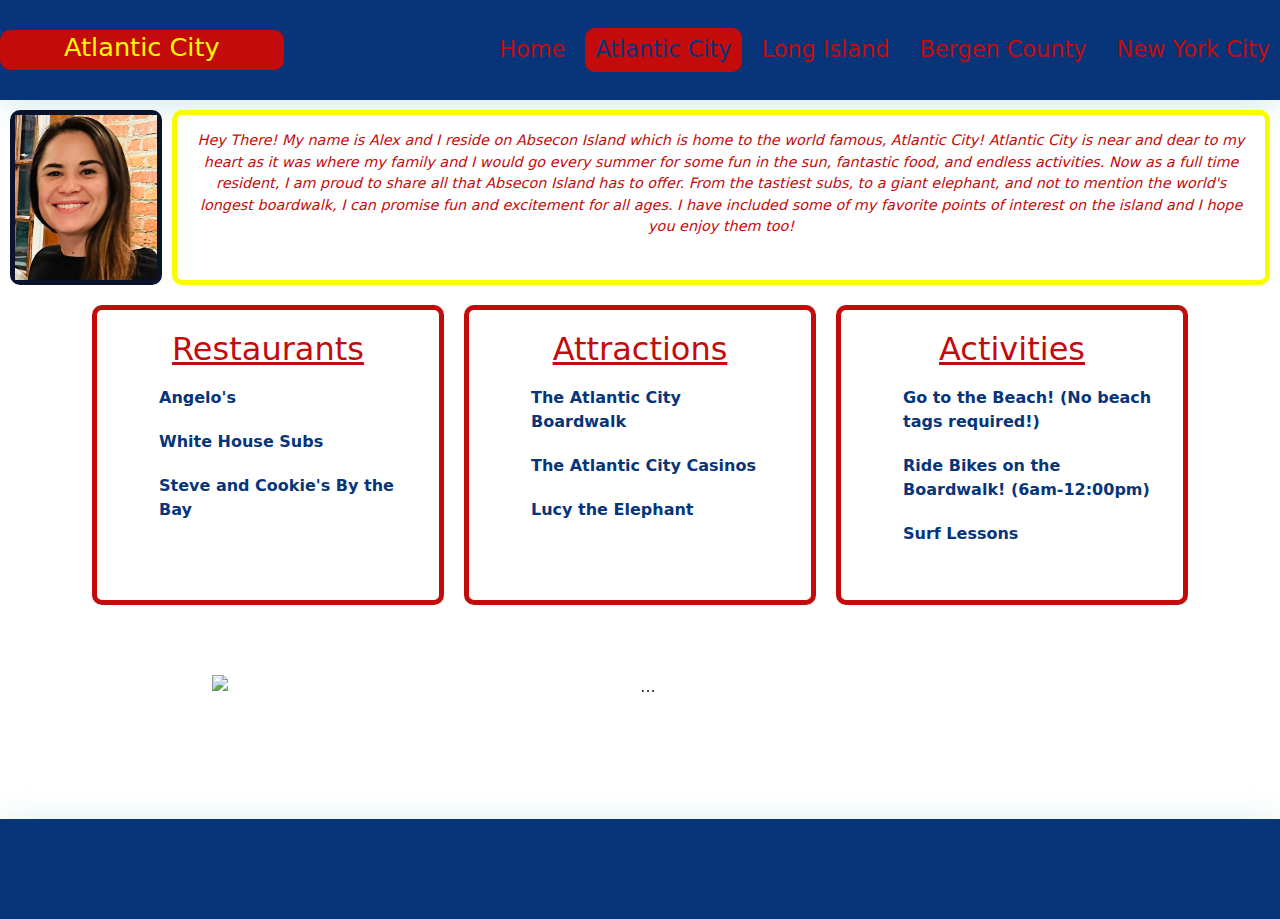
==== commit 4fe7a79b: "AB Picture Edits" ====
--- a/blog.html
+++ b/blog.html
@@ -28,7 +28,7 @@
       <div class="outer-box">
         <div class="inner-box-1">
           <img
-            src="./assets/images/gene starwind.jpg"
+            src="assets/images/AB Picture.jpeg"
             alt="gene starwind from outlawstar"
           />
         </div>
--- a/assets/css/style.css
+++ b/assets/css/style.css
@@ -6,7 +6,6 @@
 :root {
   --primary: rgb(8, 53, 121);
   --secondary: rgb(196, 11, 11);
-  --tertiary: rgb(76, 59, 91);
   --dark: rgb(11, 18, 43);
   --light: rgb(250, 250, 0);
 }
@@ -91,10 +90,10 @@
 }
 
 main {
-  height: calc(100vh - 300px);
+  height: 100vh;
   display: flex;
   flex-direction: column;
-  margin-bottom: 100px;
+  margin-bottom: auto;
 }
 
 footer {
@@ -105,23 +104,6 @@
   align-items: center;
   background-color: var(--primary);
   box-shadow: 0 5px 35px rgba(146, 204, 206, 0.4);
-}
-
-.reviewForm ul {
-  padding: 0;
-}
-
-.reviewForm li {
-  list-style: none;
-}
-
-.reviewForm input[type="email"],
-.reviewForm textarea {
-  width: 100%;
-  margin-top: 5px;
-  margin-bottom: 20px;
-  border: 1px solid #ccc;
-  border-radius: 5px;
 }
 
 .hero-banner {
@@ -165,35 +147,13 @@
   line-height: 1.5;
 }
 
-.card {
-  padding: 20px;
+.blogger-section div {
   margin-left: 10px;
-  border: 1px solid #ccc;
-  border-radius: 10px;
-  box-shadow: 0 2px 4px rgba(0, 0, 0, 0.1);
-}
-
-.list-group-item:hover {
-  background-color: var(--secondary);
-  color: var(--light);
-}
-
-.list-group-item:hover #btn-close {
-  display: block;
-}
-
-.list-group-item p {
-  margin: 0;
-}
-
-#list-group-item {
-  display: flex;
-  justify-content: space-between;
-  align-items: center;
-}
-
-#btn-close {
-  display: none;
+}
+
+.blogger-section h5,
+.blogger-section p {
+  color: var(--primary);
 }
 
 .blogger-card {
@@ -227,6 +187,71 @@
   margin: 10px 0; /* Add margin around paragraphs */
 }
 
+.reviewForm ul {
+  padding: 0;
+}
+
+.reviewForm li {
+  list-style: none;
+}
+
+.reviewForm input[type="email"],
+.reviewForm textarea {
+  width: 100%;
+  margin-top: 5px;
+  margin-bottom: 20px;
+  border: 1px solid #ccc;
+  border-radius: 5px;
+}
+
+.alert-success {
+  font-size: 10px;
+  display: none;
+  background-color: green;
+  color: white;
+  border-radius: 10px;
+  font-weight: bold;
+  position: fixed;
+  top: 50%;
+  left: 50%;
+  width: 150px;
+  height: 40px;
+  padding: 3px;
+  justify-content: center;
+  align-items: center;
+  margin-top: -50px;
+  margin-left: -50px;
+}
+
+.display {
+  display: flex;
+}
+
+#list-group-item {
+  display: flex;
+  justify-content: space-between;
+}
+
+#list-group-item p {
+  margin: 0;
+}
+
+#list-group-item:hover #btn-close {
+  display: flex;
+}
+
+#list-group-item:hover {
+  background-color: var(--secondary);
+}
+
+#list-group-item:hover p {
+  color: var(--light);
+}
+
+#btn-close {
+  display: none;
+}
+
 #reviewButton,
 #submit {
   background-color: var(--secondary);
@@ -253,3 +278,64 @@
 #error-message {
   color: red;
 }
+
+/* Tablets - header changes color */
+@media screen and (max-width: 992px) {
+  nav a {
+    padding: 5px 5px;
+    margin-right: 0;
+    font-size: 1rem;
+  }
+
+  main {
+    height: fit-content;
+  }
+
+  .hero-banner h2 {
+    font-size: 2rem;
+  }
+
+  .hero-banner p {
+    font-size: 0.8rem;
+  }
+
+  .blogger-section {
+    flex-direction: column;
+    align-items: center;
+  }
+
+  .card {
+    margin-bottom: 10px;
+  }
+}
+
+/* Large smartphones - navbar changes color */
+@media screen and (max-width: 768px) {
+  header {
+    flex-direction: column;
+    justify-content: center;
+  }
+  nav a {
+    margin-top: 10px;
+  }
+}
+
+/* Small smartphones - image placeholders change color */
+@media screen and (max-width: 576px) {
+  header h1 {
+    margin-top: 10px;
+  }
+
+  nav a {
+    font-size: 0.8rem;
+    flex-wrap: wrap;
+  }
+
+  .hero-banner h2 {
+    font-size: 1.5rem;
+  }
+
+  .hero-banner p {
+    font-size: 0.7rem;
+  }
+}
--- a/assets/css/blog.css
+++ b/assets/css/blog.css
@@ -16,22 +16,26 @@
   border: 5px solid var(--dark);
   margin: 5px;
   border-radius: 10px;
+  height: 175px;
+  width: 175px;
 }
 
 .inner-box-1 img {
+  width: 100%;
   height: 100%;
-  max-width: 200px;
+  object-fit: cover;
 }
 
 .inner-box-2 {
-  width: 2000px;
+  width: 100%;
   height: 175px;
   background-color: white;
   border: 5px solid var(--light);
+  padding: 5px;
   margin: 5px;
   border-radius: 10px;
   color: var(--secondary);
-  font-size: 18px;
+  font-size: 0.9rem;
   font-style: italic;
   text-align: center;
 }
@@ -46,7 +50,7 @@
 }
 
 .container h2 {
-  text-decoration: underline ;
+  text-decoration: underline;
 }
 
 /* Highlights list item element */
@@ -59,10 +63,10 @@
 .container li {
   text-decoration: none;
   color: var(--primary);
-  list-style-type: none ;
+  list-style-type: none;
   padding: 10px;
   text-align: left;
-  font-size: 20px;
+  font-size: 1rem;
   font-weight: bold;
 }
 
@@ -109,20 +113,70 @@
 }
 
 .carousel-inner {
-  position: relative; 
+  position: relative;
 }
 
 .carousel-item {
-  text-align: center; 
+  text-align: center;
 }
 
 .carousel-item img {
-  max-width: 100%; 
-  height: auto; 
+  max-width: 100%;
+  height: auto;
 }
 
 #carouselExampleSlidesOnly {
-  width: 50%;
-  margin: 0 auto !important; 
-  padding: 100px 20px 20px 20px; 
-}+  width: 70%;
+  margin: 0 auto !important;
+  padding: 20px;
+}
+
+/* Tablets - header changes color */
+@media screen and (max-width: 992px) {
+  .inner-box-2 p {
+    font-size: 0.8rem;
+  }
+
+  .container li {
+    font-size: 0.8rem;
+  }
+}
+
+/* Large smartphones - navbar changes color */
+@media screen and (max-width: 768px) {
+  .outer-box {
+    flex-direction: column;
+    align-items: center;
+  }
+
+  .container {
+    flex-direction: column;
+  }
+
+  .show {
+    font-size: 10px;
+    display: flex;
+    background-color: green;
+    color: white;
+    border-radius: 10px;
+    font-weight: bold;
+    position: fixed;
+    top: 50%;
+    left: 50%;
+    width: 150px;
+    height: 40px;
+    padding: 3px;
+    justify-content: center;
+    align-items: center;
+    margin-top: -50px;
+    margin-left: -50px;
+  }
+}
+
+/* Small smartphones - image placeholders change color */
+@media screen and (max-width: 576px) {
+  .inner-box-2 p {
+    font-size: 0.6rem;
+
+  }
+}
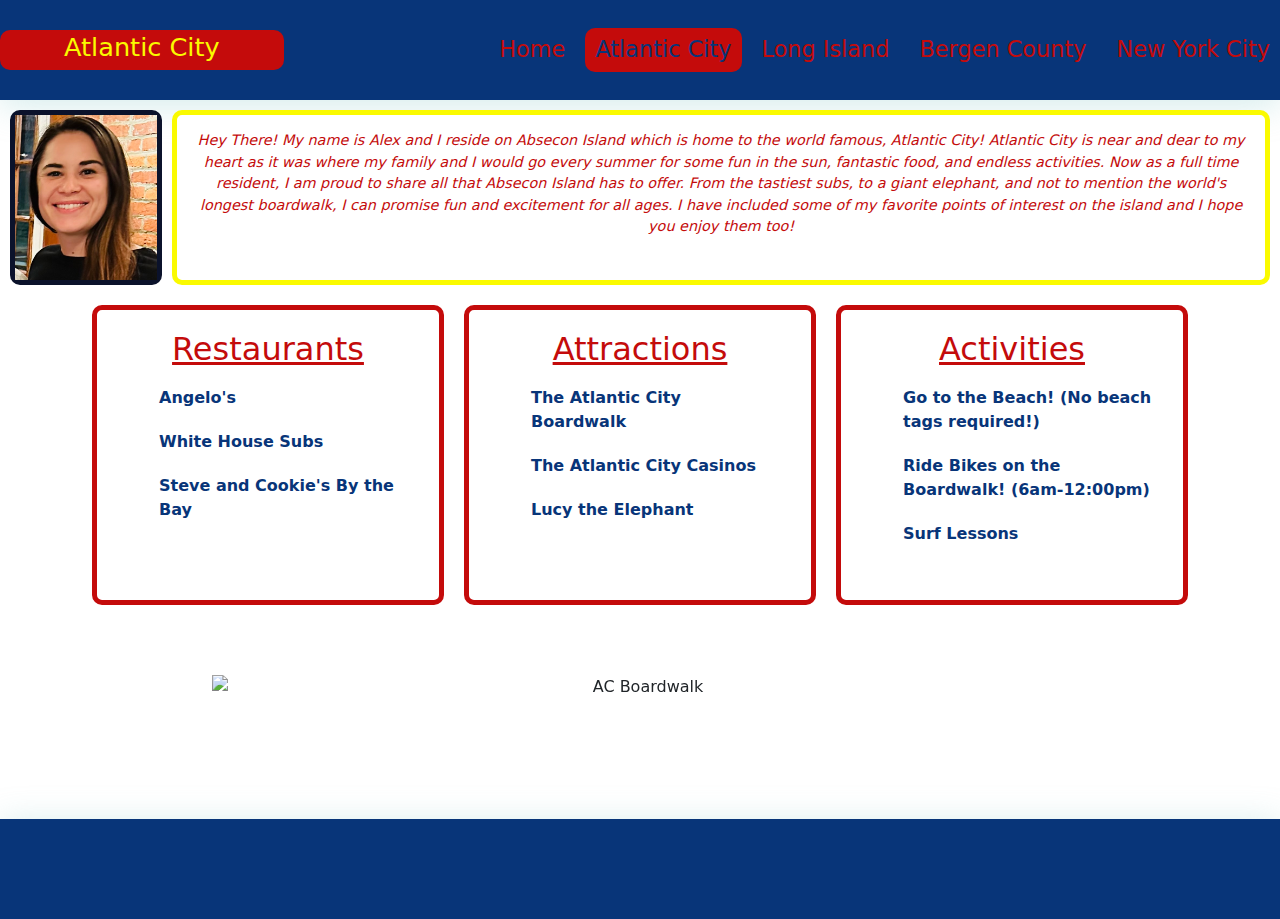
==== commit 4463734c: "Merge pull request #48 from DevUmana/adding-my-blog-info" ====
--- a/blog.html
+++ b/blog.html
@@ -29,20 +29,29 @@
         <div class="inner-box-1">
           <img
             src="assets/images/AB Picture.jpeg"
-            alt="gene starwind from outlawstar"
+            alt="Alex B Profile Picture"
           />
         </div>
         <div class="inner-box-2">
-          <p>Hey There! My name is Alex and I reside on Absecon Island which is home to the world famous, Atlantic City! Atlantic City is near and dear to my heart as it was where my family and I would go every summer for some fun in the sun, fantastic food, and endless activities. Now as a full time resident, I am proud to share all that Absecon Island has to offer. From the tastiest subs, to a giant elephant, and not to mention the world's longest boardwalk, I can promise fun and excitement for all ages. I have included some of my favorite points of interest on the island and I hope you enjoy them too! </p>
+          <p>
+            Hey There! My name is Alex and I reside on Absecon Island which is
+            home to the world famous, Atlantic City! Atlantic City is near and
+            dear to my heart as it was where my family and I would go every
+            summer for some fun in the sun, fantastic food, and endless
+            activities. Now as a full time resident, I am proud to share all
+            that Absecon Island has to offer. From the tastiest subs, to a giant
+            elephant, and not to mention the world's longest boardwalk, I can
+            promise fun and excitement for all ages. I have included some of my
+            favorite points of interest on the island and I hope you enjoy them
+            too!
+          </p>
         </div>
       </div>
       <div class="container">
         <div class="box">
           <h2>Restaurants</h2>
           <ul>
-            <li data-blogger="1" data-columns="1" data-index="0">
-              Angelo's
-            </li>
+            <li data-blogger="1" data-columns="1" data-index="0">Angelo's</li>
             <li data-blogger="1" data-columns="1" data-index="1">
               White House Subs
             </li>
@@ -90,13 +99,25 @@
       >
         <div class="carousel-inner">
           <div class="carousel-item active">
-            <img src="assets/images/AC Boardwalk.jpg" class="d-block w-100" alt="...">
+            <img
+              src="assets/images/AC Boardwalk.jpg"
+              class="d-block w-100"
+              alt="AC Boardwalk"
+            />
           </div>
           <div class="carousel-item">
-            <img src="assets/images/Lucy the Elephant.jpeg"d-block w-100" alt="...">
+            <img
+              src="assets/images/Lucy the Elephant.jpeg"
+              class="d-block w-100"
+              alt="Lucy The Elephant"
+            />
           </div>
           <div class="carousel-item">
-            <img src="assets/images/White House Subs.jpg" class="d-block w-100" alt="...">
+            <img
+              src="assets/images/White House Subs.jpg"
+              class="d-block w-100"
+              alt="White House Subs"
+            />
           </div>
         </div>
       </div>
--- a/assets/css/blog.css
+++ b/assets/css/blog.css
@@ -177,6 +177,5 @@
 @media screen and (max-width: 576px) {
   .inner-box-2 p {
     font-size: 0.6rem;
-
   }
 }
